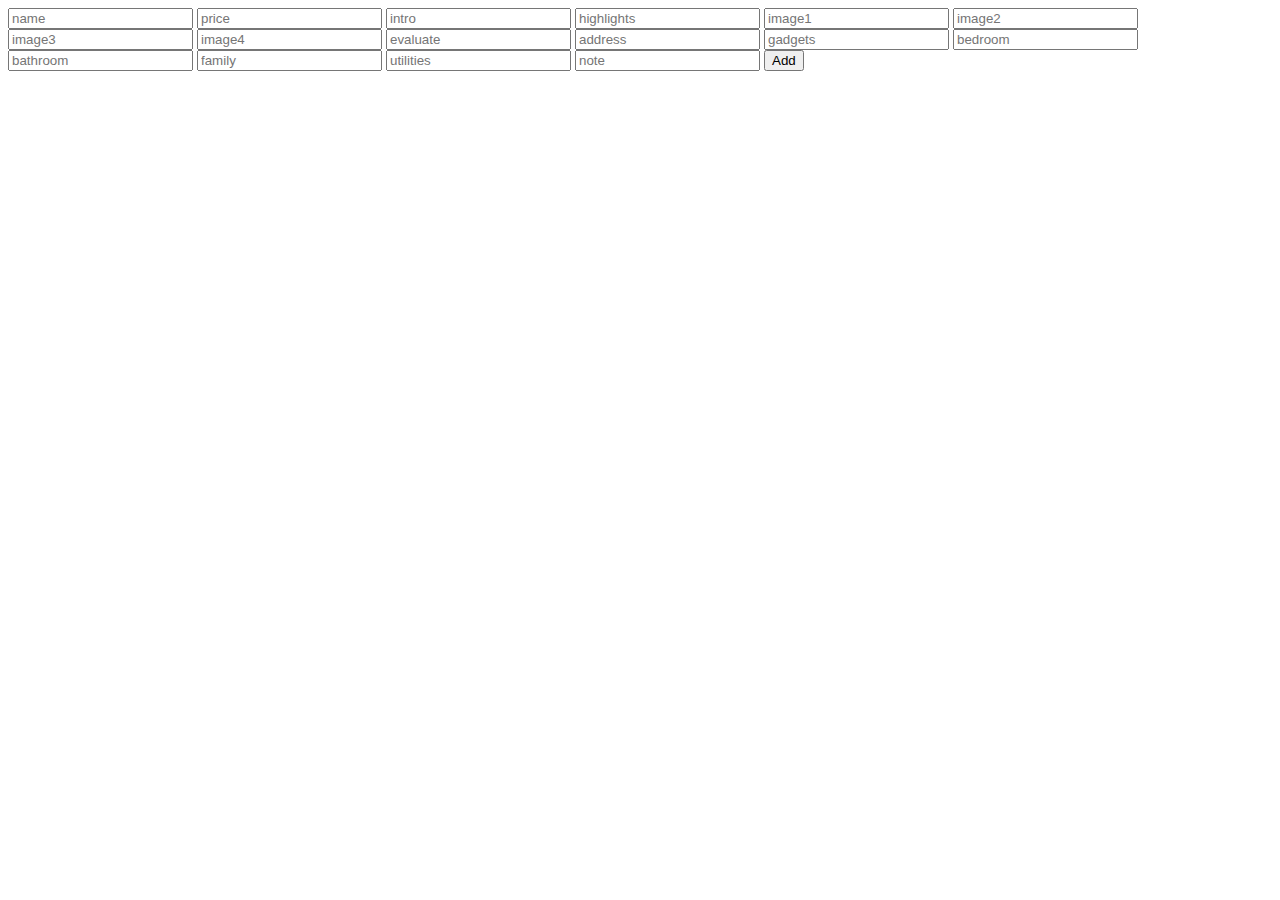
==== Project-/Database/Templates/home.html @ fdd18667 "Database" ====
<!DOCTYPE html>
<html lang="en">
<head>
    <meta charset="UTF-8">
    <meta name="viewport" content="width=device-width, initial-scale=1.0">
    <meta http-equiv="X-UA-Compatible" content="ie=edge">
    <title>Add database luxhome</title>
</head>
<body>
    <form method="POST">
        <input placeholder="name" type="text" name = "name" />
        <input placeholder="price" type="text" name ="price"/>
        <input placeholder="intro" type="text" name = "intro"/>
        <input placeholder="highlights" type="text" name = "highlights"/>
        <input placeholder="image1" type="text" name = "image1"/>
        <input placeholder="image2" type="text" name = "image2"/>
        <input placeholder="image3" type="text" name = "image3"/>
        <input placeholder="image4" type="text" name = "image4"/>
        <input placeholder="evaluate" type="number" name = "evaluate"/> 
        <input placeholder="address" type="text" name = "address"/>
        <input placeholder="gadgets" type="text" name ="gadgets"/>
        <input placeholder="bedroom" type="text" name ="bedroom"/>
        <input placeholder="bathroom" type="text" name ="bathroom"/>
        <input placeholder="family" type="text" name ="family"/>
        <input placeholder="utilities" type="text" name = "utilities"/>
        <input placeholder="note" type="text" name = "note"/>
        <button>Add</button>
    </form>
</body>
</html>
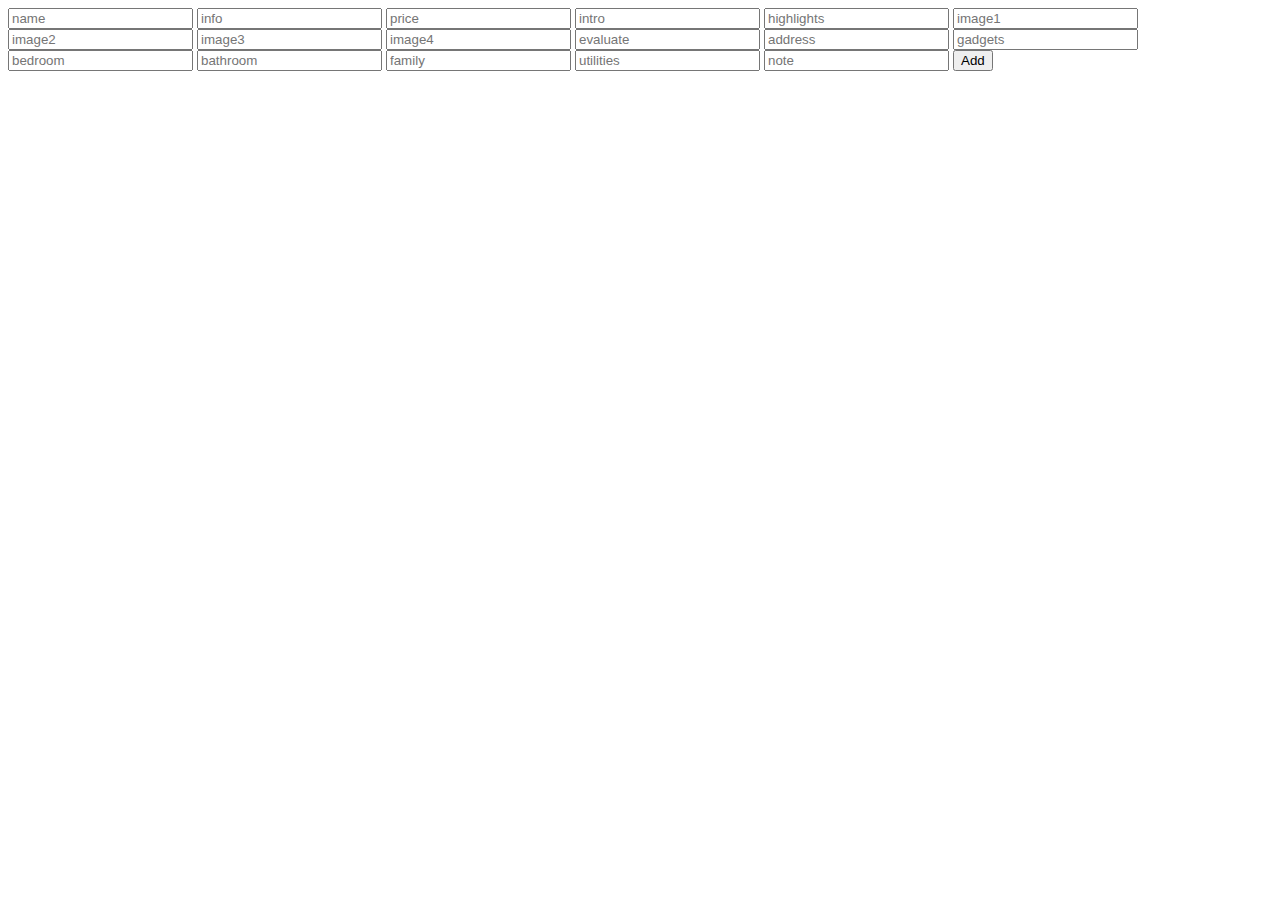
==== commit 9af53e98: "Database" ====
--- a/Project-/Database/Templates/home.html
+++ b/Project-/Database/Templates/home.html
@@ -9,6 +9,7 @@
 <body>
     <form method="POST">
         <input placeholder="name" type="text" name = "name" />
+        <input placeholder="info" type="text" name = "info" />
         <input placeholder="price" type="text" name ="price"/>
         <input placeholder="intro" type="text" name = "intro"/>
         <input placeholder="highlights" type="text" name = "highlights"/>
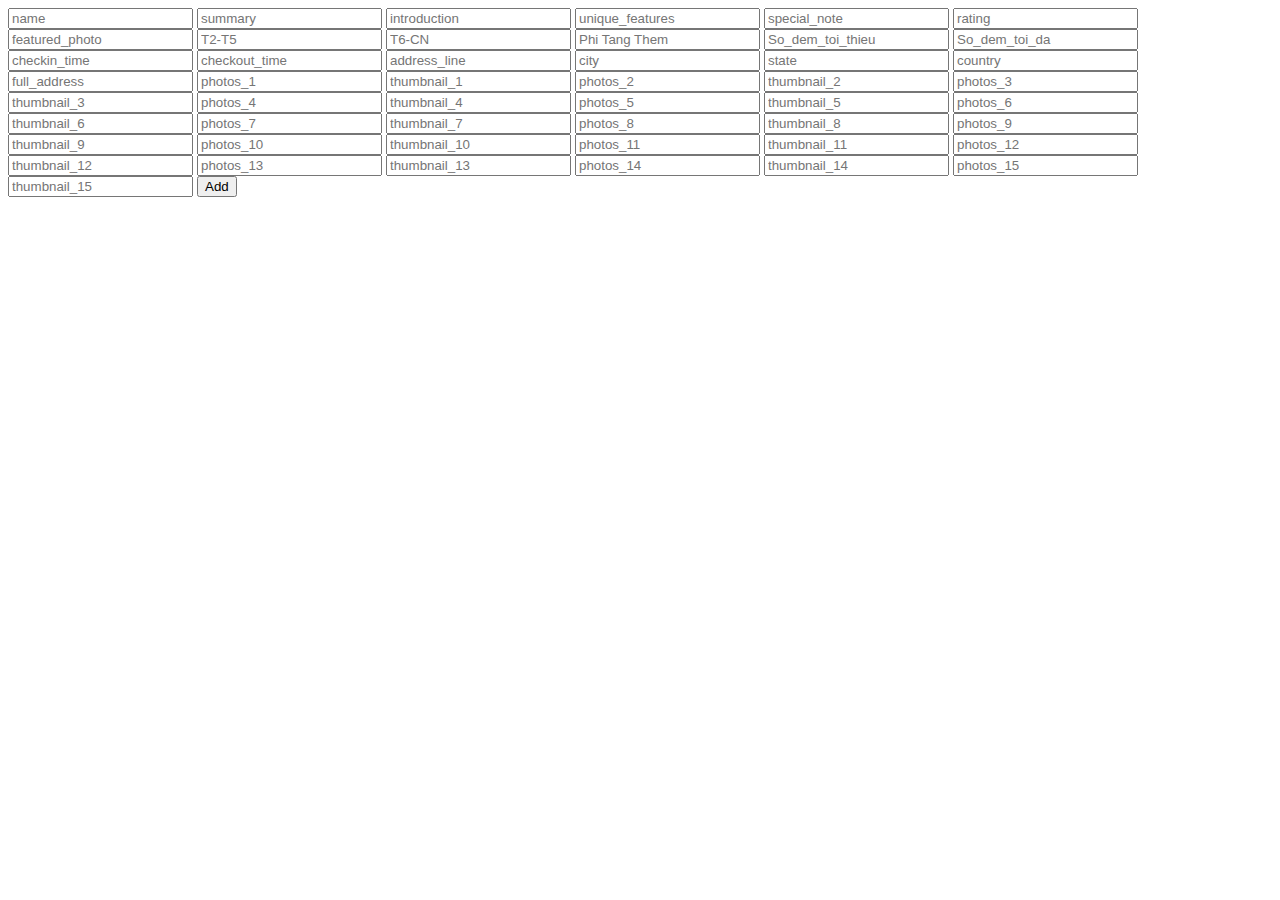
==== commit f7285eac: "commit" ====
--- a/Project-/Database/Templates/home.html
+++ b/Project-/Database/Templates/home.html
@@ -9,22 +9,55 @@
 <body>
     <form method="POST">
         <input placeholder="name" type="text" name = "name" />
-        <input placeholder="info" type="text" name = "info" />
-        <input placeholder="price" type="text" name ="price"/>
-        <input placeholder="intro" type="text" name = "intro"/>
-        <input placeholder="highlights" type="text" name = "highlights"/>
-        <input placeholder="image1" type="text" name = "image1"/>
-        <input placeholder="image2" type="text" name = "image2"/>
-        <input placeholder="image3" type="text" name = "image3"/>
-        <input placeholder="image4" type="text" name = "image4"/>
-        <input placeholder="evaluate" type="number" name = "evaluate"/> 
-        <input placeholder="address" type="text" name = "address"/>
-        <input placeholder="gadgets" type="text" name ="gadgets"/>
-        <input placeholder="bedroom" type="text" name ="bedroom"/>
-        <input placeholder="bathroom" type="text" name ="bathroom"/>
-        <input placeholder="family" type="text" name ="family"/>
-        <input placeholder="utilities" type="text" name = "utilities"/>
-        <input placeholder="note" type="text" name = "note"/>
+        <input placeholder="summary" type="text" name = "summary" />
+        <input placeholder="introduction" type="text" name = "introduction" />
+        <input placeholder="unique_features" type="text" name = "unique_features" />
+        <input placeholder="special_note" type="text" name = "special_note" />
+        <input placeholder="rating" type="text" name = "rating" />
+        <input placeholder="featured_photo" type="text" name = "featured_photo" />
+        <input placeholder="T2-T5" type="text" name = "T2T5" />
+        <input placeholder="T6-CN" type="text" name = "T6CN" />
+        <input placeholder="Phi Tang Them" type="text" name = "ptt" />
+        <input placeholder="So_dem_toi_thieu" type="text" name = "sdtt" />
+        <input placeholder="So_dem_toi_da" type="text" name = "sdtd" />
+        <input placeholder="checkin_time" type="text" name = "checkin_time" />
+        <input placeholder="checkout_time" type="text" name = "checkout_time" />
+        <input placeholder="address_line" type="text" name = "address_linet" />
+        <input placeholder="city" type="text" name = "city" />
+        <input placeholder="state" type="text" name = "state" />
+        <input placeholder="country" type="text" name = "country" />
+        <input placeholder="full_address" type="text" name = "full_address"/>
+
+        <input placeholder="photos_1" type="text" name = "photos_1"/>
+        <input placeholder="thumbnail_1" type="text" name = "thumbnail_1"/>
+        <input placeholder="photos_2" type="text" name = "photos_2"/>
+        <input placeholder="thumbnail_2" type="text" name = "thumbnail_2"/>
+        <input placeholder="photos_3" type="text" name = "photos_3"/>
+        <input placeholder="thumbnail_3" type="text" name = "thumbnail_3"/>
+        <input placeholder="photos_4" type="text" name = "photos_4"/>
+        <input placeholder="thumbnail_4" type="text" name = "thumbnail_4"/>
+        <input placeholder="photos_5" type="text" name = "photos_5"/>
+        <input placeholder="thumbnail_5" type="text" name = "thumbnail_5"/>
+        <input placeholder="photos_6" type="text" name = "photos_6"/>
+        <input placeholder="thumbnail_6" type="text" name = "thumbnail_6"/>
+        <input placeholder="photos_7" type="text" name = "photos_7"/>
+        <input placeholder="thumbnail_7" type="text" name = "thumbnail_7"/>
+        <input placeholder="photos_8" type="text" name = "photos_8"/>
+        <input placeholder="thumbnail_8" type="text" name = "thumbnail_8"/>
+        <input placeholder="photos_9" type="text" name = "photos_9"/>
+        <input placeholder="thumbnail_9" type="text" name = "thumbnail_9"/>
+        <input placeholder="photos_10" type="text" name = "photos_10"/>
+        <input placeholder="thumbnail_10" type="text" name = "thumbnail_10"/>
+        <input placeholder="photos_11" type="text" name = "photos_11"/>
+        <input placeholder="thumbnail_11" type="text" name = "thumbnail_11"/>
+        <input placeholder="photos_12" type="text" name = "photos_12"/>
+        <input placeholder="thumbnail_12" type="text" name = "thumbnail_12"/>
+        <input placeholder="photos_13" type="text" name = "photos_13"/>
+        <input placeholder="thumbnail_13" type="text" name = "thumbnail_13"/>
+        <input placeholder="photos_14" type="text" name = "photos_14"/>
+        <input placeholder="thumbnail_14" type="text" name = "thumbnail_14"/>
+        <input placeholder="photos_15" type="text" name = "photos_15"/>
+        <input placeholder="thumbnail_15" type="text" name = "thumbnail_15"/>
         <button>Add</button>
     </form>
 </body>
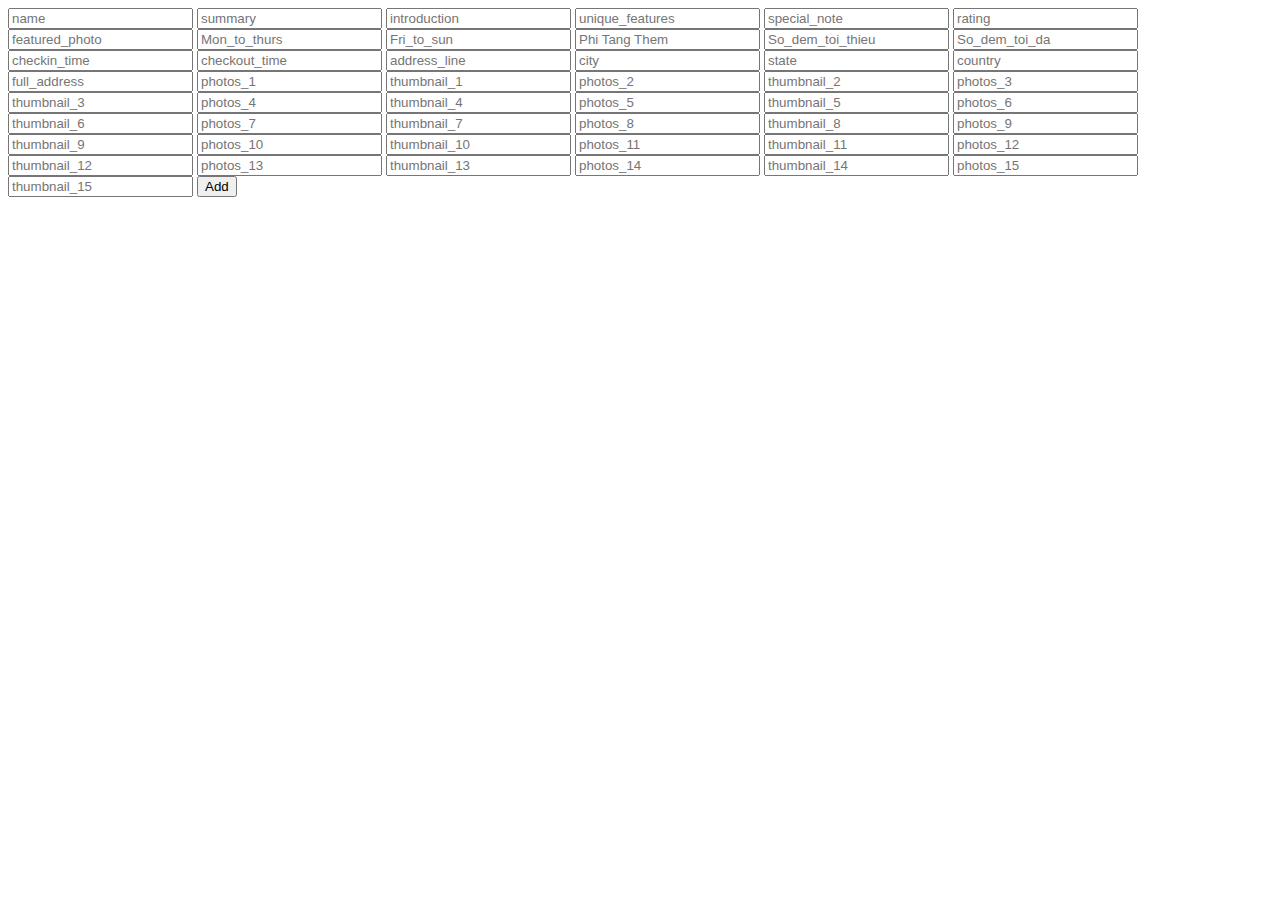
==== commit 04a16755: "commit" ====
--- a/Project-/Database/Templates/home.html
+++ b/Project-/Database/Templates/home.html
@@ -15,19 +15,18 @@
         <input placeholder="special_note" type="text" name = "special_note" />
         <input placeholder="rating" type="text" name = "rating" />
         <input placeholder="featured_photo" type="text" name = "featured_photo" />
-        <input placeholder="T2-T5" type="text" name = "T2T5" />
-        <input placeholder="T6-CN" type="text" name = "T6CN" />
-        <input placeholder="Phi Tang Them" type="text" name = "ptt" />
-        <input placeholder="So_dem_toi_thieu" type="text" name = "sdtt" />
-        <input placeholder="So_dem_toi_da" type="text" name = "sdtd" />
+        <input placeholder="Mon_to_thurs" type="text" name = "Mon_to_thurs"/>
+        <input placeholder="Fri_to_sun" type="text" name = "Fri_to_sun" />
+        <input placeholder="Phi Tang Them" type="text" name = "Phi_tang_them" />
+        <input placeholder="So_dem_toi_thieu" type="text" name = "So_dem_toi_thieu" />
+        <input placeholder="So_dem_toi_da" type="text" name = "So_dem_toi_da" />
         <input placeholder="checkin_time" type="text" name = "checkin_time" />
         <input placeholder="checkout_time" type="text" name = "checkout_time" />
-        <input placeholder="address_line" type="text" name = "address_linet" />
+        <input placeholder="address_line" type="text" name = "address_line" />
         <input placeholder="city" type="text" name = "city" />
         <input placeholder="state" type="text" name = "state" />
         <input placeholder="country" type="text" name = "country" />
         <input placeholder="full_address" type="text" name = "full_address"/>
-
         <input placeholder="photos_1" type="text" name = "photos_1"/>
         <input placeholder="thumbnail_1" type="text" name = "thumbnail_1"/>
         <input placeholder="photos_2" type="text" name = "photos_2"/>
